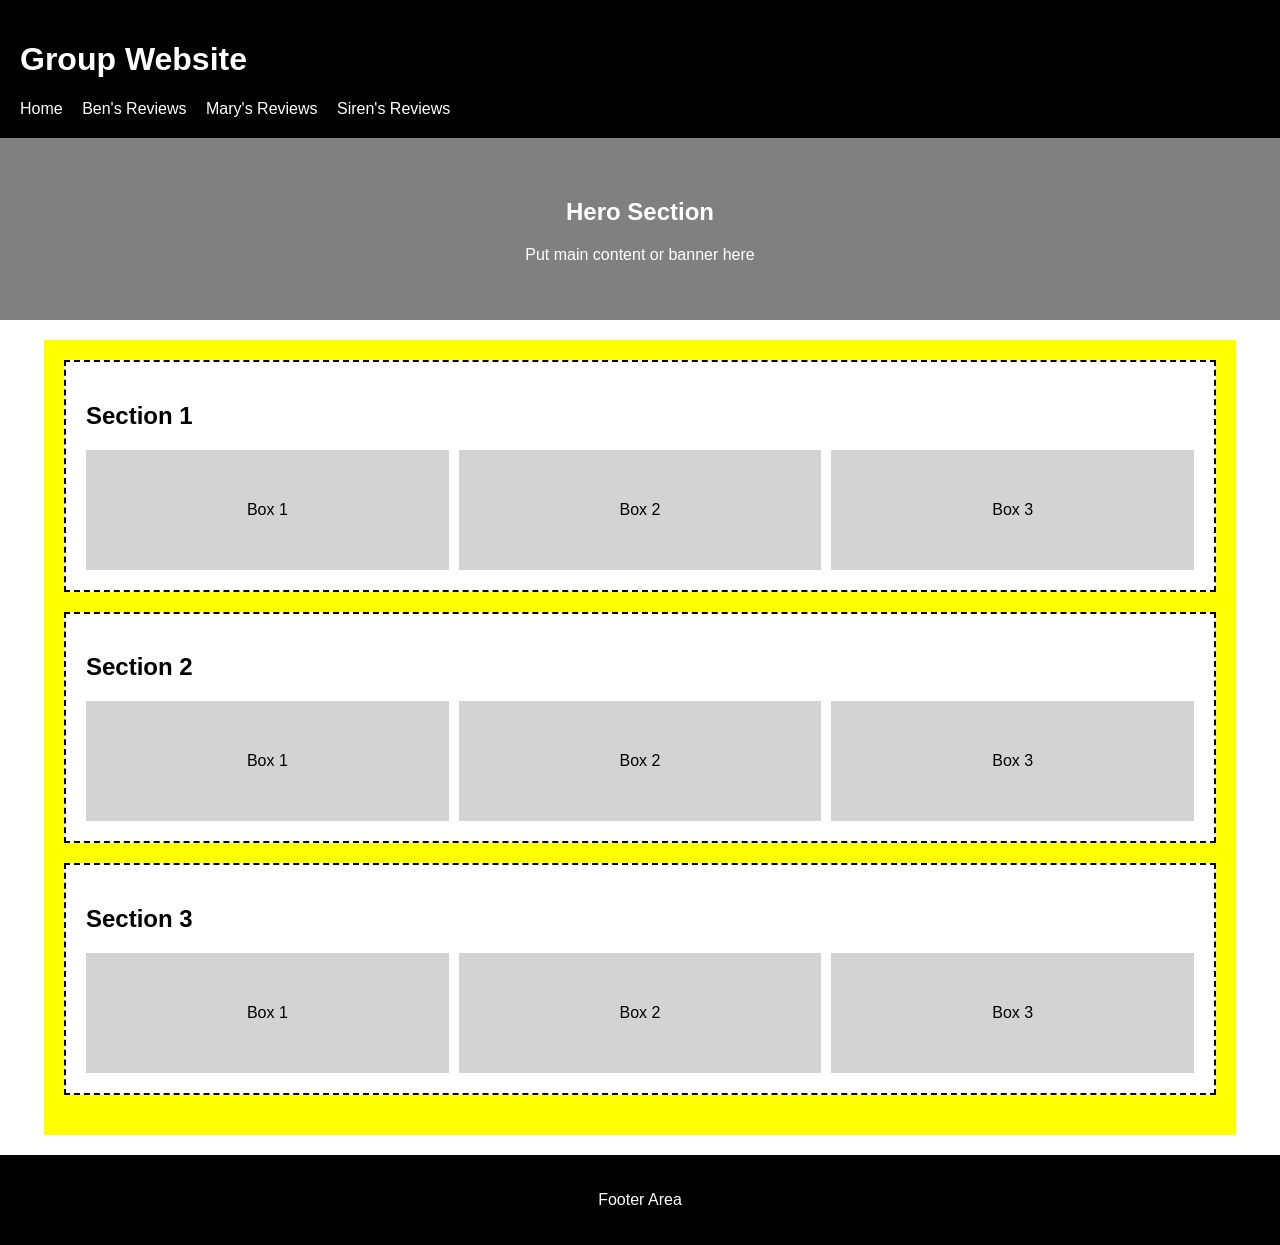
==== index.html @ a028d45c "update" ====
<!DOCTYPE html>
<html lang="en">
<head>
  <meta charset="UTF-8">
  <title>Group Website</title>
  <link rel="stylesheet" href="style.css">
</head>
<body>

  <!-- HEADER -->
  <div class="class1">
    <h1>Group Website</h1>

    <div class="class2">
      <a href="#">Home</a>
      <a href="ben-r_reviews.html">Ben's Reviews</a>
      <a href="mary-s_reviews.html">Mary's Reviews</a>
      <a href="siren-s_reviews.html">Siren's Reviews</a>
    </div>
  </div>

  <!-- HERO -->
  <div class="class3">
    <h2>Hero Section</h2>
    <p>Put main content or banner here</p>
  </div>

  <!-- MAIN CONTENT (YELLOW AREA ONLY) -->
  <div class="class4">

    <div class="class5">
      <h2>Section 1</h2>
      <div class="class6">
        <div class="class7">Box 1</div>
        <div class="class7">Box 2</div>
        <div class="class7">Box 3</div>
      </div>
    </div>

    <div class="class5">
      <h2>Section 2</h2>
      <div class="class6">
        <div class="class7">Box 1</div>
        <div class="class7">Box 2</div>
        <div class="class7">Box 3</div>
      </div>
    </div>

    <div class="class5">
      <h2>Section 3</h2>
      <div class="class6">
        <div class="class7">Box 1</div>
        <div class="class7">Box 2</div>
        <div class="class7">Box 3</div>
      </div>
    </div>

  </div>

  <!-- FOOTER -->
  <div class="class8">
    <p>Footer Area</p>
  </div>

</body>
</html>
---- style.css ----
/* RESET */
body {
  margin: 0;
  font-family: Arial, sans-serif;
  background-color: white; /* IMPORTANT: keeps browser normal */
}

/* HEADER */
.class1 {
  background-color: black;
  color: white;
  padding: 20px;
}

.class2 a {
  color: white;
  margin-right: 15px;
  text-decoration: none;
}

/* HERO */
.class3 {
  background-color: gray;
  color: white;
  text-align: center;
  padding: 40px;
}

/* MAIN (ONLY THIS IS YELLOW) */
.class4 {
  width: 90%;
  margin: 20px auto;
  background-color: yellow;
  padding: 20px;
}

/* SECTIONS */
.class5 {
  background-color: white;
  margin-bottom: 20px;
  padding: 20px;
  border: 2px dashed black;
}

/* FLEX ROW */
.class6 {
  display: flex;
  gap: 10px;
  flex-wrap: wrap;
}

/* BOXES */
.class7 {
  background-color: lightgray;
  flex: 1;
  min-width: 150px;
  height: 120px;
  display: flex;
  align-items: center;
  justify-content: center;
}

/* FOOTER */
.class8 {
  background-color: black;
  color: white;
  text-align: center;
  padding: 20px;
}
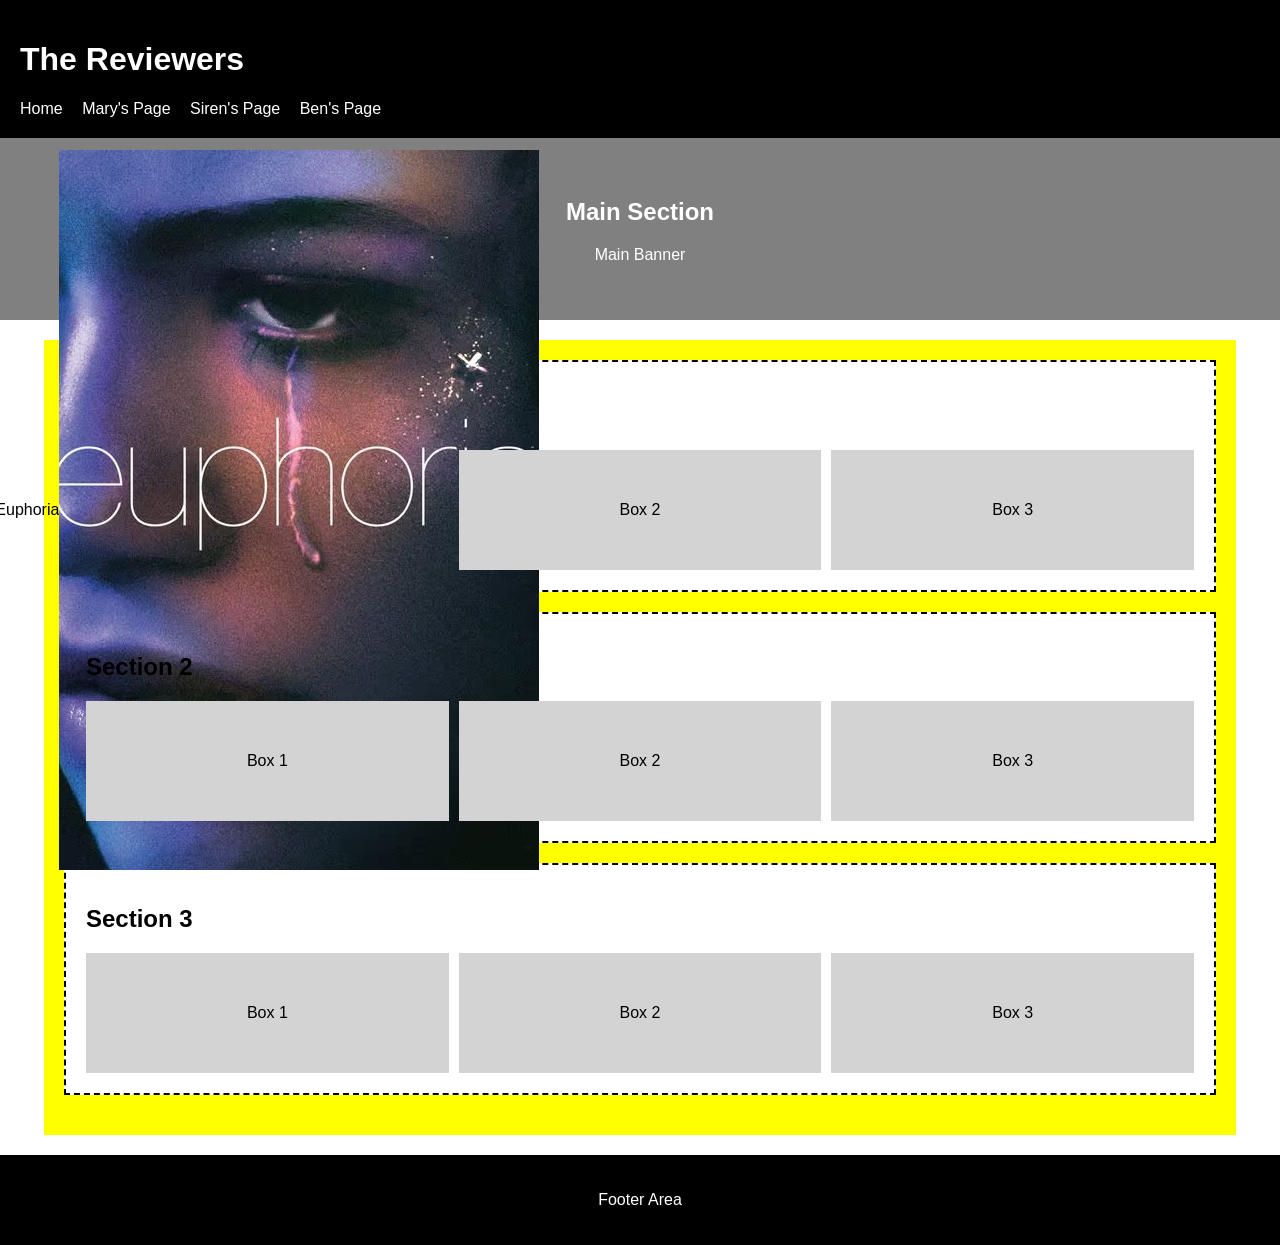
==== commit 47ee63fe: "Fixes to Index" ====
--- a/index.html
+++ b/index.html
@@ -2,27 +2,27 @@
 <html lang="en">
 <head>
   <meta charset="UTF-8">
-  <title>Group Website</title>
+  <title>The Reviewers</title>
   <link rel="stylesheet" href="style.css">
 </head>
 <body>
 
   <!-- HEADER -->
   <div class="class1">
-    <h1>Group Website</h1>
+    <h1>The Reviewers</h1>
 
     <div class="class2">
       <a href="#">Home</a>
-      <a href="ben-r_reviews.html">Ben's Reviews</a>
-      <a href="mary-s_reviews.html">Mary's Reviews</a>
-      <a href="siren-s_reviews.html">Siren's Reviews</a>
+      <a href="#">Mary's Page</a>
+      <a href="#">Siren's Page</a>
+      <a href="#">Ben's Page</a>
     </div>
   </div>
 
   <!-- HERO -->
   <div class="class3">
-    <h2>Hero Section</h2>
-    <p>Put main content or banner here</p>
+    <h2>Main Section</h2>
+    <p>Main Banner</p>
   </div>
 
   <!-- MAIN CONTENT (YELLOW AREA ONLY) -->
@@ -31,7 +31,7 @@
     <div class="class5">
       <h2>Section 1</h2>
       <div class="class6">
-        <div class="class7">Box 1</div>
+        <div class="class7">Euphoria<img src="./image/Euphoria.jpg" alt="Euphoria"></div>
         <div class="class7">Box 2</div>
         <div class="class7">Box 3</div>
       </div>
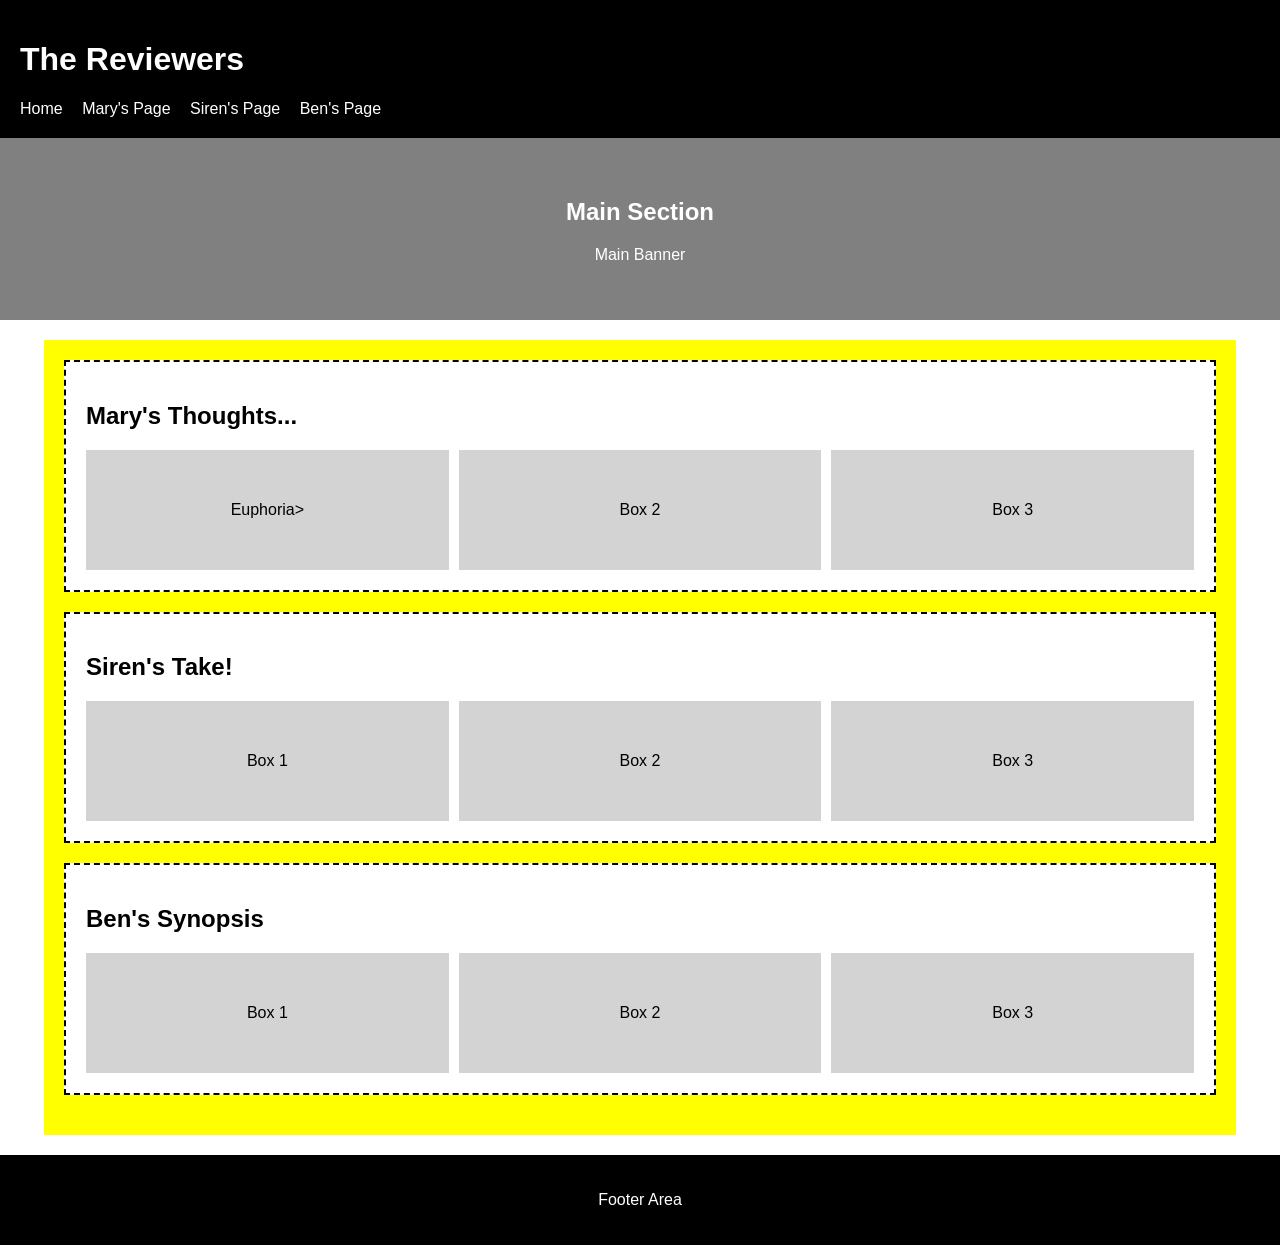
==== commit 3dc8ddc7: "index updates" ====
--- a/index.html
+++ b/index.html
@@ -29,16 +29,16 @@
   <div class="class4">
 
     <div class="class5">
-      <h2>Section 1</h2>
+      <h2>Mary's Thoughts...</h2>
       <div class="class6">
-        <div class="class7">Euphoria<img src="./image/Euphoria.jpg" alt="Euphoria"></div>
+        <div class="class7">Euphoria></div>
         <div class="class7">Box 2</div>
         <div class="class7">Box 3</div>
       </div>
     </div>
 
     <div class="class5">
-      <h2>Section 2</h2>
+      <h2>Siren's Take!</h2>
       <div class="class6">
         <div class="class7">Box 1</div>
         <div class="class7">Box 2</div>
@@ -47,7 +47,7 @@
     </div>
 
     <div class="class5">
-      <h2>Section 3</h2>
+      <h2>Ben's Synopsis</h2>
       <div class="class6">
         <div class="class7">Box 1</div>
         <div class="class7">Box 2</div>
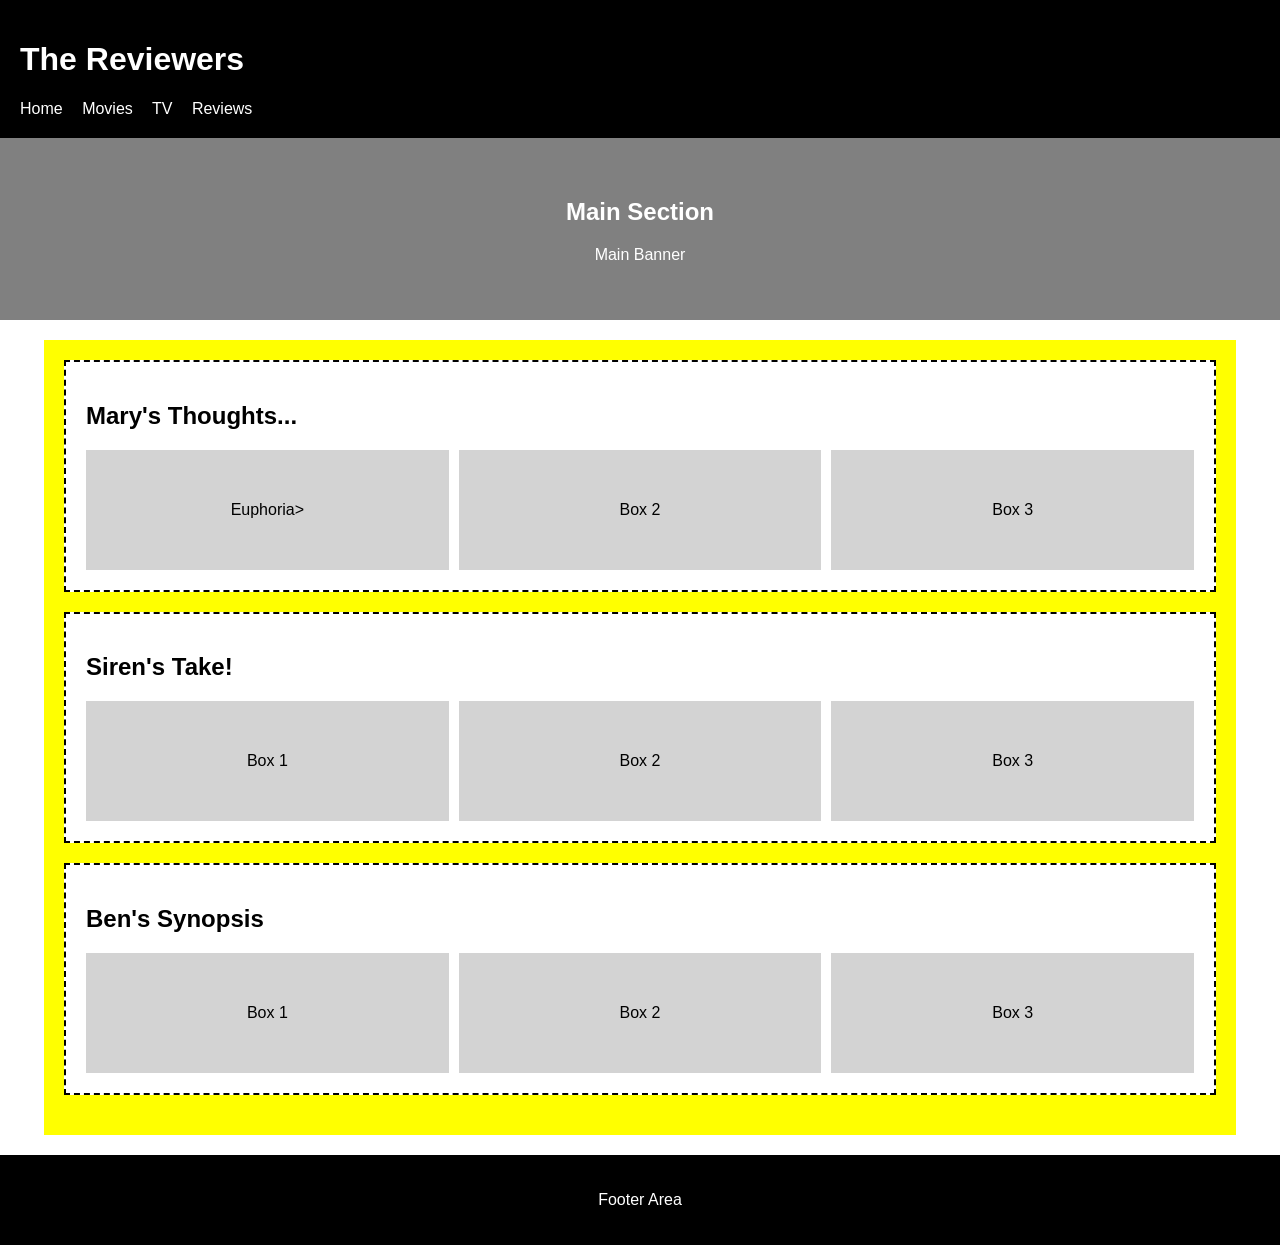
==== commit 2994feb9: "Merge branch 'main' of https://github.com/bramharak/TheReviewers" ====
--- a/index.html
+++ b/index.html
@@ -13,9 +13,9 @@
 
     <div class="class2">
       <a href="#">Home</a>
-      <a href="#">Mary's Page</a>
-      <a href="#">Siren's Page</a>
-      <a href="#">Ben's Page</a>
+      <a href="#">Movies</a>
+      <a href="#">TV</a>
+      <a href="#">Reviews</a>
     </div>
   </div>
 
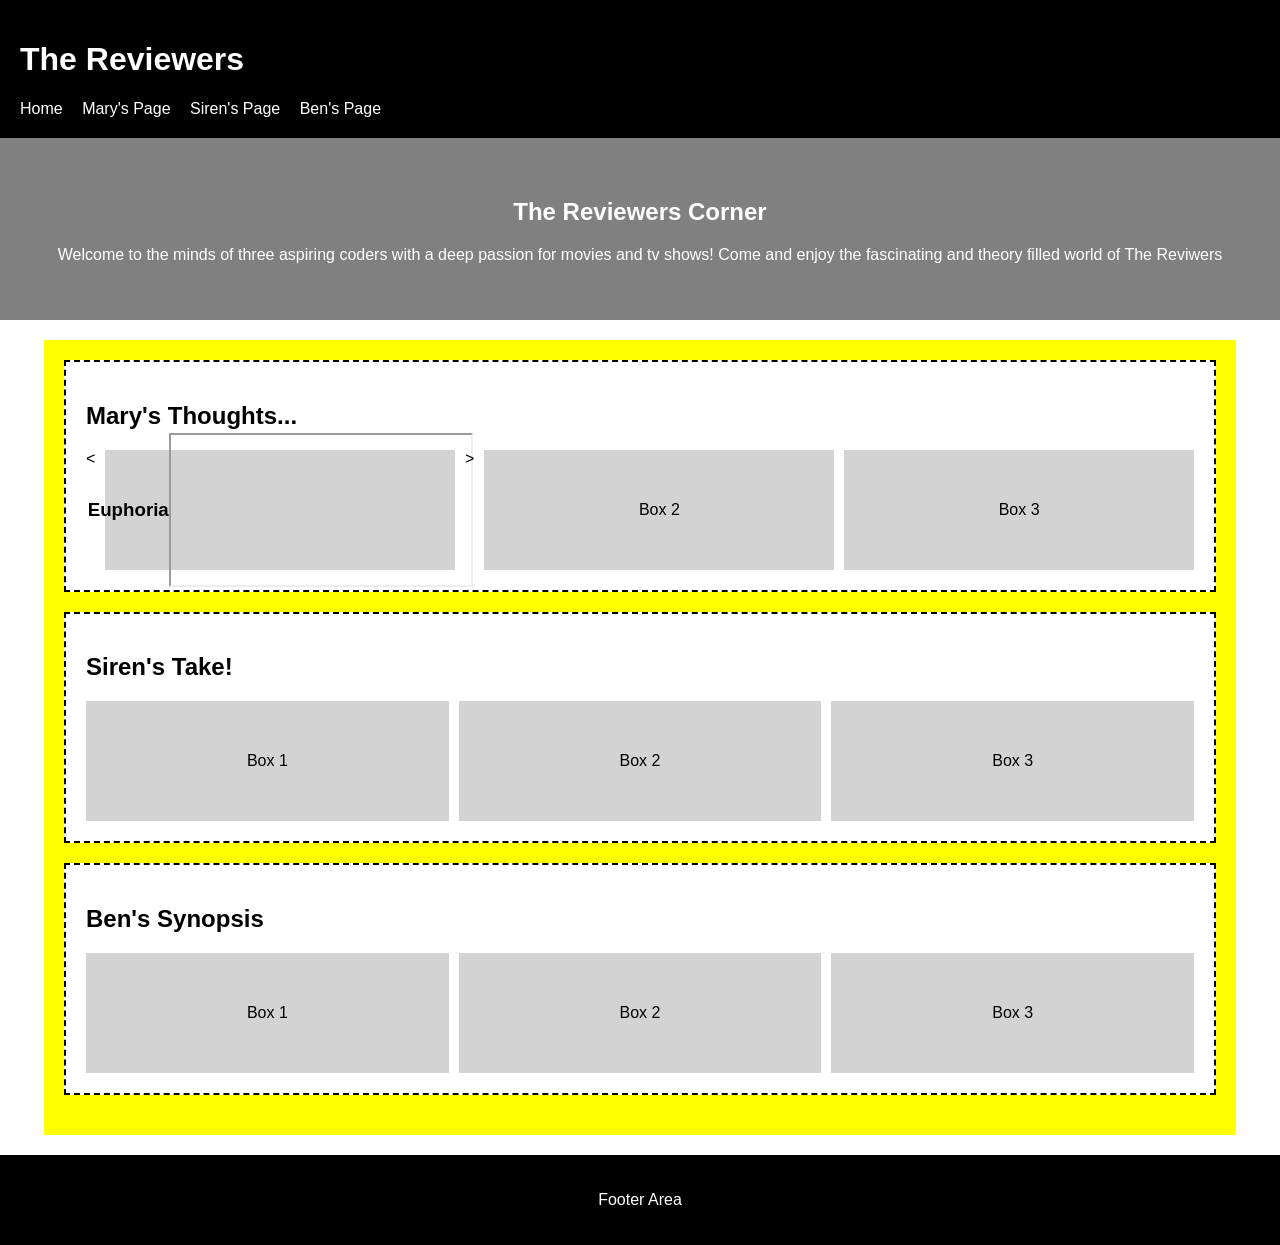
==== commit e3a6d62a: "index changes" ====
--- a/index.html
+++ b/index.html
@@ -13,16 +13,16 @@
 
     <div class="class2">
       <a href="#">Home</a>
-      <a href="#">Movies</a>
-      <a href="#">TV</a>
-      <a href="#">Reviews</a>
+      <a href="#">Mary's Page</a>
+      <a href="#">Siren's Page</a>
+      <a href="#">Ben's Page</a>
     </div>
   </div>
 
-  <!-- HERO -->
+  <!-- TOP of the PAGE/Main Area -->
   <div class="class3">
-    <h2>Main Section</h2>
-    <p>Main Banner</p>
+    <h2>The Reviewers Corner</h2>
+    <p>Welcome to the minds of three aspiring coders with a deep passion for movies and tv shows! Come and enjoy the fascinating and theory filled world of The Reviwers </p>
   </div>
 
   <!-- MAIN CONTENT (YELLOW AREA ONLY) -->
@@ -31,7 +31,19 @@
     <div class="class5">
       <h2>Mary's Thoughts...</h2>
       <div class="class6">
-        <div class="class7">Euphoria></div>
+        <<div class="class7">
+
+  <h3>Euphoria</h3>
+
+  <iframe
+    src="https://www.youtube.com/embed/0YRM0VwjNYY"
+    title="Euphoria Trailer"
+    allowfullscreen>
+  </iframe>
+
+  
+
+</div>>
         <div class="class7">Box 2</div>
         <div class="class7">Box 3</div>
       </div>
--- a/style.css
+++ b/style.css
@@ -1,8 +1,8 @@
-/* RESET */
+
 body {
   margin: 0;
   font-family: Arial, sans-serif;
-  background-color: white; /* IMPORTANT: keeps browser normal */
+  background-color: white; 
 }
 
 /* HEADER */
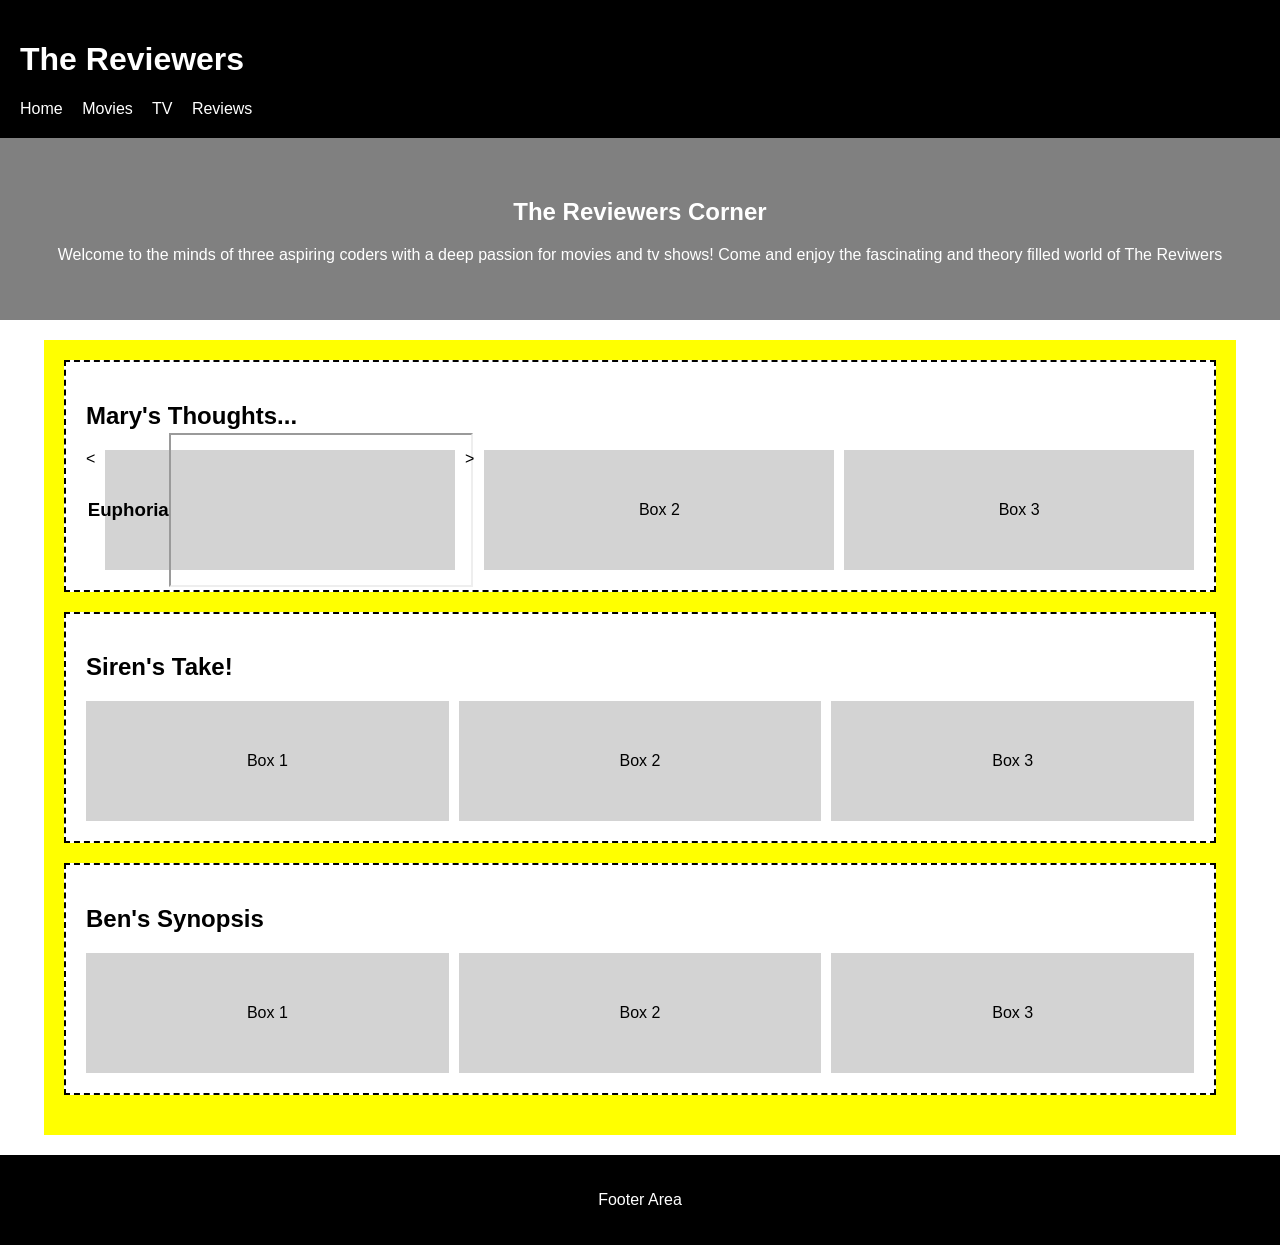
==== commit eb4fdfc1: "index and style updates" ====
--- a/index.html
+++ b/index.html
@@ -13,9 +13,9 @@
 
     <div class="class2">
       <a href="#">Home</a>
-      <a href="#">Mary's Page</a>
-      <a href="#">Siren's Page</a>
-      <a href="#">Ben's Page</a>
+      <a href="#">Movies</a>
+      <a href="#">TV</a>
+      <a href="#">Reviews</a>
     </div>
   </div>
 
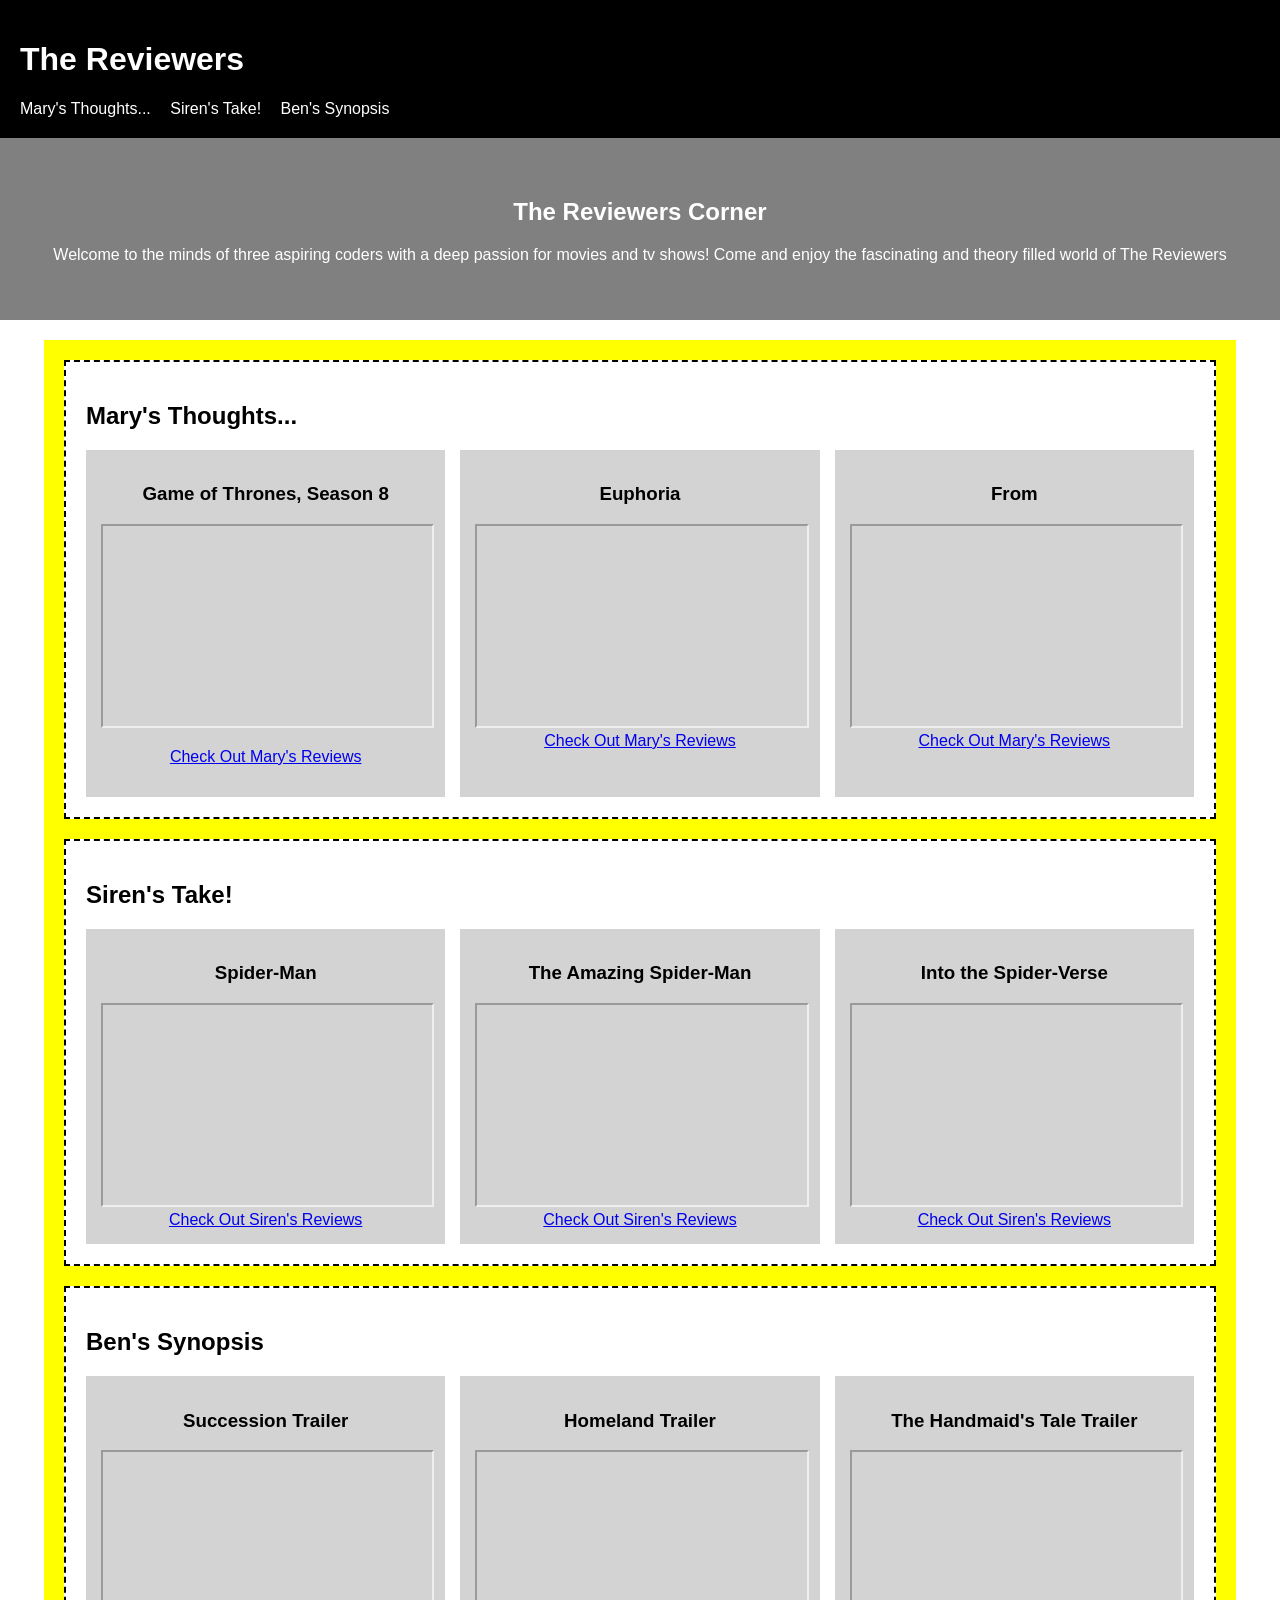
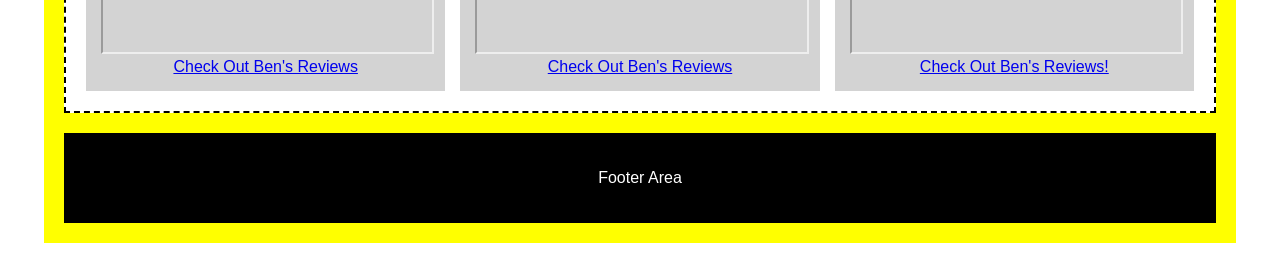
==== commit 4d3fb837: "index CSS other changes" ====
--- a/index.html
+++ b/index.html
@@ -11,63 +11,168 @@
   <div class="class1">
     <h1>The Reviewers</h1>
 
-    <div class="class2">
-      <a href="#">Home</a>
-      <a href="#">Movies</a>
-      <a href="#">TV</a>
-      <a href="#">Reviews</a>
+  <div class="class2">
+  <a href="/TheReviewers/mary-s_reviews.html">Mary's Thoughts...</a>
+
+  <a href="/TheReviewers/siren-s_reviews.html">Siren's Take!</a>
+
+  <a href="/TheReviewers/ben-r_reviews.html">Ben's Synopsis</a>
+</div>
+      
     </div>
   </div>
 
   <!-- TOP of the PAGE/Main Area -->
   <div class="class3">
     <h2>The Reviewers Corner</h2>
-    <p>Welcome to the minds of three aspiring coders with a deep passion for movies and tv shows! Come and enjoy the fascinating and theory filled world of The Reviwers </p>
+    <p>Welcome to the minds of three aspiring coders with a deep passion for movies and tv shows! Come and enjoy the fascinating and theory filled world of The Reviewers </p>
   </div>
 
   <!-- MAIN CONTENT (YELLOW AREA ONLY) -->
   <div class="class4">
 
     <div class="class5">
-      <h2>Mary's Thoughts...</h2>
+
+  <h2>Mary's Thoughts...</h2>
+
+  <div class="class6">
+
+    <div class="class7">
+
+      <h3>Game of Thrones, Season 8</h3>
+
+      <iframe
+        src="https://www.youtube.com/embed/rlR4PJn8b8I"
+        title="Game of Thrones Trailer"
+        allowfullscreen>
+      </iframe>
+
+      <p>
+        <a href="/TheReviewers/mary-s_reviews.html">
+          Check Out Mary's Reviews
+        </a>
+      </p>
+
+    </div>
+
+    <div class="class7">
+
+      <h3>Euphoria</h3>
+
+      <iframe
+        src="https://www.youtube.com/embed/UR4Pxgnm-GA"
+        title="Euphoria Trailer"
+        allowfullscreen>
+      </iframe>
+       <a href="/TheReviewers/mary-s_reviews.html">
+          Check Out Mary's Reviews
+        </a>
+
+    </div>
+
+    <div class="class7">
+
+      <h3>From</h3>
+
+      <iframe
+        src="https://www.youtube.com/embed/pDHqAj4eJcM"
+        title="From Trailer"
+        allowfullscreen>
+      </iframe>
+       <a href="/TheReviewers/mary-s_reviews.html">
+          Check Out Mary's Reviews
+        </a>
+
+    </div>
+
+  </div>
+
+</div>
+
+    <div class="class5">
+      <h2>Siren's Take!</h2>
       <div class="class6">
-        <<div class="class7">
+        <div class="class7">
 
-  <h3>Euphoria</h3>
+  <h3>Spider-Man</h3>
 
   <iframe
-    src="https://www.youtube.com/embed/0YRM0VwjNYY"
-    title="Euphoria Trailer"
+    src="https://www.youtube.com/embed/t06RUxPbp_c"
+    title="Spider-Man Trailer"
     allowfullscreen>
   </iframe>
+  <a href="/TheReviewers/siren-s_reviews.html">
+  Check Out Siren's Reviews
+</a>
 
-  
+</div>
+        <div class="class7">
 
-</div>>
-        <div class="class7">Box 2</div>
-        <div class="class7">Box 3</div>
+  <h3>The Amazing Spider-Man</h3>
+
+  <iframe
+    src="https://www.youtube.com/embed/-tnxzJ0SSOw"
+    title="The Amazing Spider-Man Trailer"
+    allowfullscreen>
+  </iframe>
+  <a href="/TheReviewers/siren-s_reviews.html">
+  Check Out Siren's Reviews
+</a>
+
+</div>
+        <div class="class7">
+
+  <h3>Into the Spider-Verse</h3>
+
+  <iframe
+    src="https://www.youtube.com/embed/g4Hbz2jLxvQ"
+    title="Into the Spider-Verse Trailer"
+    allowfullscreen>
+  </iframe>
+  <a href="/TheReviewers/siren-s_reviews.html">
+  Check Out Siren's Reviews
+</a>
+
+</div>
       </div>
     </div>
 
     <div class="class5">
-      <h2>Siren's Take!</h2>
-      <div class="class6">
-        <div class="class7">Box 1</div>
-        <div class="class7">Box 2</div>
-        <div class="class7">Box 3</div>
-      </div>
+  <h2>Ben's Synopsis</h2>
+
+  <div class="class6">
+
+    <div class="class7">
+      <h3>Succession Trailer</h3>
+      <iframe src="https://www.youtube.com/embed/OzYxJV_rmE8" title="Succession Trailer" allowfullscreen></iframe>
+      <a href="/TheReviewers/ben-r_reviews.html">
+  Check Out Ben's Reviews
+</a>
     </div>
 
-    <div class="class5">
-      <h2>Ben's Synopsis</h2>
-      <div class="class6">
-        <div class="class7">Box 1</div>
-        <div class="class7">Box 2</div>
-        <div class="class7">Box 3</div>
-      </div>
+    <div class="class7">
+  <h3>Homeland Trailer</h3>
+
+  <iframe
+    src="https://www.youtube.com/embed/KyFmS3wRPCQ"
+    title="Homeland Trailer"
+    allowfullscreen>
+  </iframe>
+  <a href="/TheReviewers/ben-r_reviews.html">
+  Check Out Ben's Reviews
+</a>
+</div>
+
+    <div class="class7">
+      <h3>The Handmaid's Tale Trailer</h3>
+      <iframe src="https://www.youtube.com/embed/dVLiDETfx1c" title="The Handmaid's Tale Trailer" allowfullscreen></iframe>
+      <a href="/TheReviewers/ben-r_reviews.html">
+  Check Out Ben's Reviews!
+</a>
     </div>
 
   </div>
+</div>
 
   <!-- FOOTER -->
   <div class="class8">
--- a/style.css
+++ b/style.css
@@ -45,19 +45,38 @@
 /* FLEX ROW */
 .class6 {
   display: flex;
-  gap: 10px;
+  gap: 15px;
   flex-wrap: wrap;
+  align-items: stretch;
 }
-
 /* BOXES */
 .class7 {
   background-color: lightgray;
   flex: 1;
-  min-width: 150px;
-  height: 120px;
-  display: flex;
-  align-items: center;
-  justify-content: center;
+  min-width: 200px;
+  padding: 15px;
+  text-align: center;
+}
+
+.class7 img {
+  width: 100%;
+}
+  .class7 img {
+  width: 100%;
+  margin-top: 10px;
+}
+
+.class7 iframe {
+  width: 100%;
+  height: 200px;
+
+}
+
+.class7 img {
+  width: 200px;
+  height: auto;
+  display: block;
+  margin: 10px auto;
 }
 
 /* FOOTER */
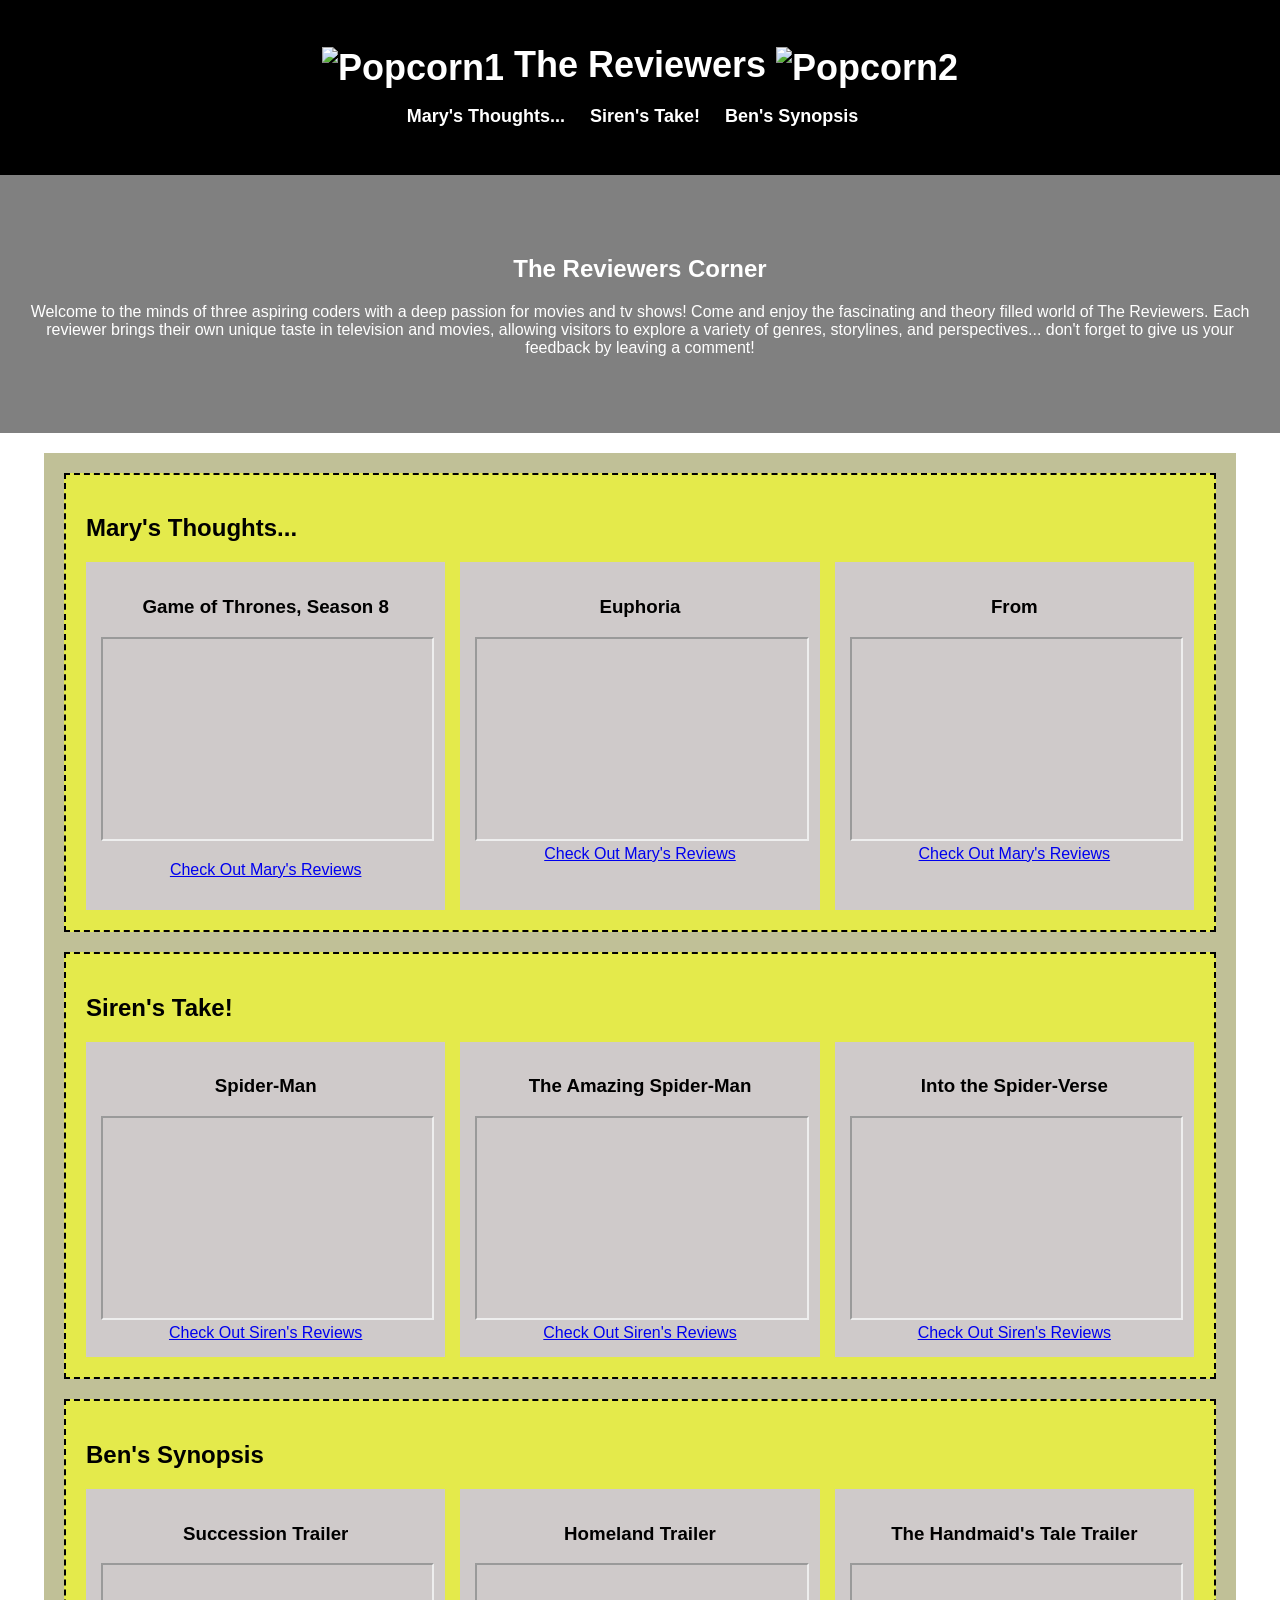
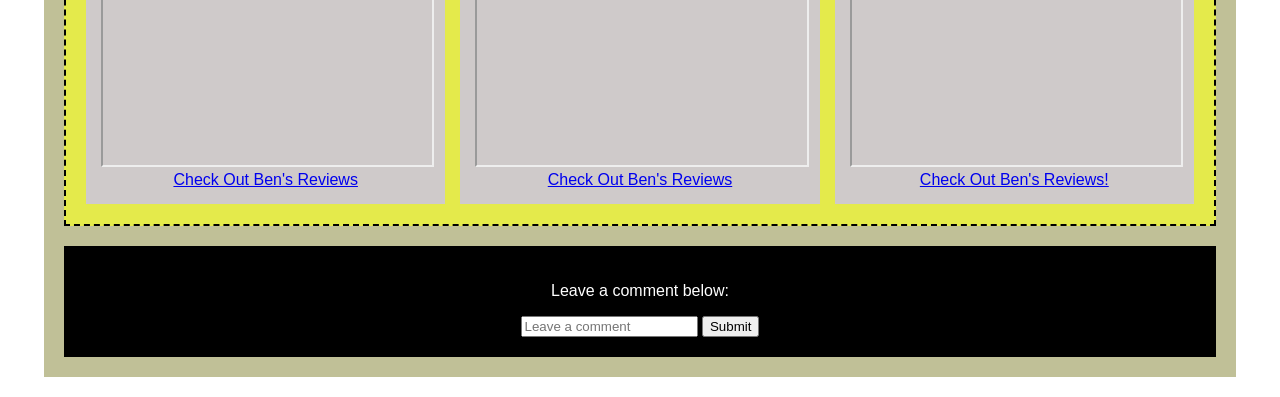
==== commit f0a6903f: "structuralupdates" ====
--- a/index.html
+++ b/index.html
@@ -9,7 +9,11 @@
 
   <!-- HEADER -->
   <div class="class1">
-    <h1>The Reviewers</h1>
+   
+    <h1>
+  <img src="/TheReviewers/image/popcorn.png" alt="Popcorn1">
+  The Reviewers
+  <img src="/TheReviewers/image/popcorn2.png" alt="Popcorn2">
 
   <div class="class2">
   <a href="/TheReviewers/mary-s_reviews.html">Mary's Thoughts...</a>
@@ -24,8 +28,9 @@
 
   <!-- TOP of the PAGE/Main Area -->
   <div class="class3">
+
     <h2>The Reviewers Corner</h2>
-    <p>Welcome to the minds of three aspiring coders with a deep passion for movies and tv shows! Come and enjoy the fascinating and theory filled world of The Reviewers </p>
+    <p>Welcome to the minds of three aspiring coders with a deep passion for movies and tv shows! Come and enjoy the fascinating and theory filled world of The Reviewers. Each reviewer brings their own unique taste in television and movies, allowing visitors to explore a variety of genres, storylines, and perspectives...  don't forget to give us your feedback by leaving a comment! </p>
   </div>
 
   <!-- MAIN CONTENT (YELLOW AREA ONLY) -->
@@ -154,10 +159,10 @@
   <h3>Homeland Trailer</h3>
 
   <iframe
-    src="https://www.youtube.com/embed/KyFmS3wRPCQ"
-    title="Homeland Trailer"
-    allowfullscreen>
-  </iframe>
+  src="https://www.youtube.com/embed/k1eED1X4fXc"
+  title="Homeland Trailer"
+  allowfullscreen>
+</iframe>
   <a href="/TheReviewers/ben-r_reviews.html">
   Check Out Ben's Reviews
 </a>
@@ -175,9 +180,11 @@
 </div>
 
   <!-- FOOTER -->
-  <div class="class8">
-    <p>Footer Area</p>
-  </div>
+      <div class="class8">
+  <p>Leave a comment below:</p>
 
-</body>
-</html>+  <form>
+    <input type="text" placeholder="Leave a comment">
+    <button type="submit">Submit</button>
+  </form>
+</div>
--- a/style.css
+++ b/style.css
@@ -6,10 +6,27 @@
 }
 
 /* HEADER */
+
+.class1 img {
+  width: 40px;
+  vertical-align: middle;
+}
+
+.class1 {
+  text-align: center;
+}
 .class1 {
   background-color: black;
   color: white;
   padding: 20px;
+}
+
+.class1 h1 {
+  font-size: 36px;
+}
+
+.class2 a {
+  font-size: 18px;
 }
 
 .class2 a {
@@ -26,17 +43,38 @@
   padding: 40px;
 }
 
+.class3 {
+  background-image: url("/TheReviewers/image/popcorn5.jpg");
+  background-size: cover;
+  background-position: center;
+
+  color: white;
+  text-align: center;
+  padding: 60px 20px;
+}
+
+/* 
+.class3 {
+  background-image: url(/TheReviewers/image/popcorn5.jpg);
+  background-size: 100% 100%;
+  background-position: center;
+
+  color: white;
+  text-align: center;
+  padding: 60px;
+} */
+
 /* MAIN (ONLY THIS IS YELLOW) */
 .class4 {
   width: 90%;
   margin: 20px auto;
-  background-color: yellow;
+  background-color: rgb(192, 192, 151);
   padding: 20px;
 }
 
 /* SECTIONS */
 .class5 {
-  background-color: white;
+  background-color: rgb(228, 234, 75);
   margin-bottom: 20px;
   padding: 20px;
   border: 2px dashed black;
@@ -51,11 +89,18 @@
 }
 /* BOXES */
 .class7 {
-  background-color: lightgray;
+  background-color: rgb(207, 202, 202);
   flex: 1;
   min-width: 200px;
   padding: 15px;
   text-align: center;
+}
+
+
+
+.class7 iframe {
+  width: 100%;
+  height: 200px;
 }
 
 .class7 img {
